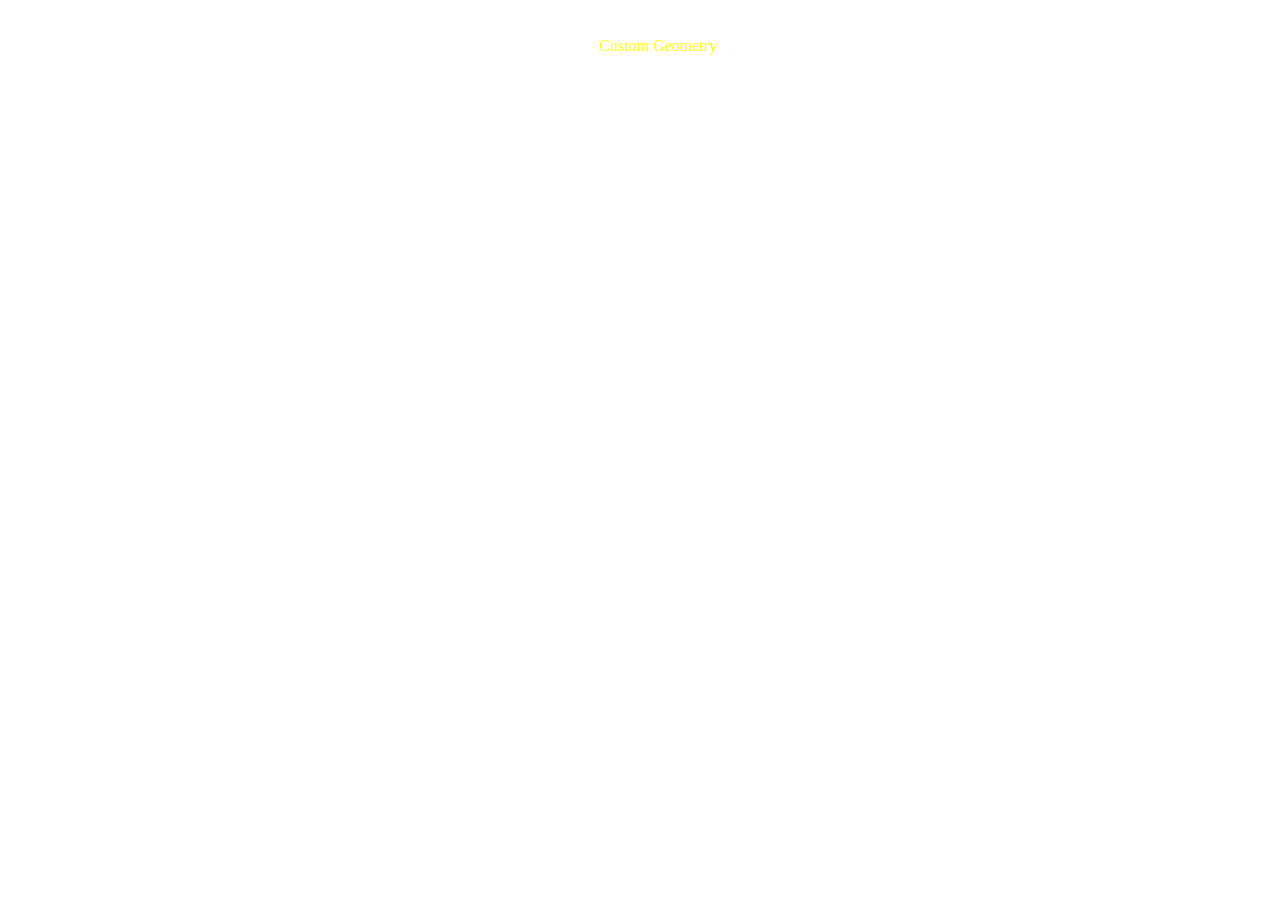
==== 3D mesh Shadow.html @ 278fc24e "Last updated date: 8/25/2020" ====
<!DOCTYPE html>

<html>

<head>
  <style>
    #info {
      position: absolute;
      top: 3%;
      width: 100%;
      padding: 10px;
      text-align: center;
      color: #ffff00
    }

    body {
      overflow: hidden;
    }
  </style>
</head>

<body>

  <div id="info">Custom Geometry</div>
  <script src="https://cdnjs.cloudflare.com/ajax/libs/three.js/109/three.min.js"></script>
  <script src="https://threejs.org/examples/js/controls/OrbitControls.js"></script>

  <script>
    var camera, scene, renderer, light, controls;
    var frame1, frame2;
    var angle = 0;

    init();
    animate();

    function triangleExample() {
      let loader = new THREE.TextureLoader();
      loader.crossOrigin = '';
      texture1 = loader.load('https://i.imgur.com/p8CRm9W.jpg');
      texture2 = loader.load('https://i.imgur.com/p8CRm9W.jpg');
      texture3 = loader.load('https://i.imgur.com/p8CRm9W.jpg');
      texture4 = loader.load('https://i.imgur.com/p8CRm9W.jpg');
      texture1.repeat.set(1, 2 / 3);
      texture2.repeat.set(2 / 3, 1);
      texture3.repeat.set(1 / 2, 1);
      texture4.repeat.set(1, 1 / 2);
      var geometry = new THREE.Geometry();
      geometry.vertices.push(
        new THREE.Vector3(30, 20, 0),
        new THREE.Vector3(30, -20, 0),
        new THREE.Vector3(90, -20, 0),
        new THREE.Vector3(90, -20, -30),
        new THREE.Vector3(30, -20, -30),
        new THREE.Vector3(30, 20, -30)
      );

      var face;
      face = new THREE.Face3(1, 2, 0);
      face.materialIndex = 0;
      geometry.faces.push(face);
      face = new THREE.Face3(2, 3, 0);
      face.materialIndex = 1;
      geometry.faces.push(face);
      face = new THREE.Face3(0, 3, 5);
      face.materialIndex = 2;
      geometry.faces.push(face);
      face = new THREE.Face3(3, 4, 5);
      face.materialIndex = 3;
      geometry.faces.push(face);
      face = new THREE.Face3(1, 3, 2);
      face.materialIndex = 4;
      geometry.faces.push(face);
      face = new THREE.Face3(1, 4, 3);
      face.materialIndex = 5;
      geometry.faces.push(face);
      geometry.computeBoundingSphere();
      geometry.computeFaceNormals();
      geometry.computeVertexNormals();

      var materialArray = [];
      materialArray.push(new THREE.MeshPhongMaterial({
        map: texture1
      }));
      materialArray.push(new THREE.MeshPhongMaterial({
        map: texture4
      }));
      materialArray.push(new THREE.MeshPhongMaterial({
        map: texture3
      }));
      materialArray.push(new THREE.MeshPhongMaterial({
        map: texture2
      }));
      materialArray.push(new THREE.MeshPhongMaterial({
        map: texture3
      }));
      materialArray.push(new THREE.MeshPhongMaterial({
        map: texture3
      }));
      var uv0 = new THREE.Vector2(0.0, 0.0);
      var uv1 = new THREE.Vector2(1.0, 0.0);
      var uv2 = new THREE.Vector2(0.0, 1.0);
      var uv3 = new THREE.Vector2(1.0, 1.0);
      geometry.faceVertexUvs[0].push([uv0, uv1, uv2]);
      geometry.faceVertexUvs[0].push([uv0, uv2, uv1]);
      geometry.faceVertexUvs[0].push([uv2, uv1, uv3]);
      geometry.faceVertexUvs[0].push([uv0, uv2, uv3]);
      geometry.faceVertexUvs[0].push([uv0, uv3, uv2]);
      geometry.faceVertexUvs[0].push([uv0, uv1, uv3]);
      var material = new THREE.MultiMaterial(materialArray);
      return new THREE.Mesh(geometry, material);
    }


    function init() {
      scene = new THREE.Scene();

      camera = new THREE.PerspectiveCamera(50, window.innerWidth / window.innerHeight, 1, 1000);
      camera.position.z = 500;
      camera.position.y = 200
      scene.add(camera);

      renderer = new THREE.WebGLRenderer();
      renderer.setSize(window.innerWidth, window.innerHeight);
      renderer.setClearColor(0x888888);

      controls = new THREE.OrbitControls(camera, renderer.domElement);
      document.body.appendChild(renderer.domElement);
      window.addEventListener('resize', onWindowResize, false);
      var amblight = new THREE.AmbientLight(0x444444); // soft white light
      scene.add(amblight);
      //////////////////////////////////////////////////////////////
      let loader = new THREE.TextureLoader();
      loader.crossOrigin = '';
      alpha = loader.load('https://i.imgur.com/pYpcBHY.png');
      texture = loader.load('https://i.imgur.com/p8CRm9W.jpg');
      texture1 = loader.load('https://i.imgur.com/p8CRm9W.jpg');
      texture2 = loader.load('https://i.imgur.com/p8CRm9W.jpg');
      texture3 = loader.load('https://i.imgur.com/p8CRm9W.jpg');
      texture4 = loader.load('https://i.imgur.com/p8CRm9W.jpg');
      texture5 = loader.load('https://i.imgur.com/p8CRm9W.jpg');
      texture6 = loader.load('https://i.imgur.com/p8CRm9W.jpg');
      texture7 = loader.load('https://i.imgur.com/p8CRm9W.jpg');

      texture1.repeat.set(1 / 2, 1); //
      texture2.repeat.set(1 / 2, 1 / 4);
      texture3.repeat.set(1 / 4, 1);
      texture4.repeat.set(1, 1 / 3);
      texture5.repeat.set(1, 1 / 6);
      texture6.repeat.set(1, 2 / 3); //
      texture7.repeat.set(1 / 4, 1 / 3);

      frame1 = new THREE.Group();
    
      let matArray = [];
      matArray.push(new THREE.MeshPhongMaterial({
        map: texture6
      }));
      matArray.push(new THREE.MeshPhongMaterial({
        map: texture6
      }));
      matArray.push(new THREE.MeshPhongMaterial({
        map: texture
      }));
      matArray.push(new THREE.MeshPhongMaterial({
        map: texture
      }));
      matArray.push(new THREE.MeshPhongMaterial({
        map: texture6
      }));
      matArray.push(new THREE.MeshPhongMaterial({
        map: texture6
      }));

      mesh = new THREE.Mesh(new THREE.BoxGeometry(60, 40, 60), new THREE.MultiMaterial(matArray));
      frame1.add(mesh);
      frame1.position.set(0, 0, 0);

      ///////////////////////////////////////////////////////////
      frame2 = new THREE.Group();
      var hole1 = new THREE.Path();

      hole1.absellipse(-15, -5, 10, 10, 0, Math.PI * 2, false);
      let backmatArray = [];
      backmatArray.push(new THREE.MeshPhongMaterial({
        map: texture3,
        color: 0x888888,
      }));
      backmatArray.push(new THREE.MeshPhongMaterial({
        map: texture3,
        color: 0x888888,
      }));
      backmatArray.push(new THREE.MeshPhongMaterial({
        map: texture5,
        color: 0x888888,
      }));
      backmatArray.push(new THREE.MeshPhongMaterial({
        map: texture5,
        color: 0x888888,
      }));
      backmatArray.push(new THREE.MeshPhongMaterial({
        map: texture6,
        visible: false
      }));
      backmatArray.push(new THREE.MeshPhongMaterial({
        map: texture6,
        visible: false
      }));

      backMesh = new THREE.Mesh(new THREE.BoxGeometry(90, 60, 15), new THREE.MultiMaterial(backmatArray));
      backMesh.rotation.z = Math.PI
      frame2.add(backMesh);

      let leftmatArray = [];
      leftmatArray.push(new THREE.MeshPhongMaterial({
        map: texture3,
        visible: false
      }));
      leftmatArray.push(new THREE.MeshPhongMaterial({
        map: texture3,
        color: 0x888888,
      }));
      leftmatArray.push(new THREE.MeshPhongMaterial({
        map: texture2,
        color: 0x888888,
      }));
      leftmatArray.push(new THREE.MeshPhongMaterial({
        map: texture2,
        color: 0x888888,
      }));
      leftmatArray.push(new THREE.MeshPhongMaterial({
        map: texture1,
        visible: false
      }));
      leftmatArray.push(new THREE.MeshPhongMaterial({
        map: texture1,
        visible: false
      }));
      geometry = new THREE.BoxGeometry(30, 60, 15);
      leftMesh = new THREE.Mesh(geometry, new THREE.MultiMaterial(leftmatArray));
      leftMesh.position.set(-30, 0, 15)
      frame2.add(leftMesh);


      let rightmatArray = [];
      rightmatArray.push(new THREE.MeshPhongMaterial({
        map: texture7,
        color: 0x888888,
      }));
      rightmatArray.push(new THREE.MeshPhongMaterial({
        map: texture7,
        visible: false
      }));
      rightmatArray.push(new THREE.MeshPhongMaterial({
        map: texture5,
        visible: false
      }));
      rightmatArray.push(new THREE.MeshPhongMaterial({
        map: texture5,
        color: 0x888888,
      }));
      rightmatArray.push(new THREE.MeshPhongMaterial({
        map: texture4,
        visible: false
      }));
      rightmatArray.push(new THREE.MeshPhongMaterial({
        map: texture4,
        visible: false
      }));
      rightMesh = new THREE.Mesh(new THREE.BoxGeometry(60, 20, 15), new THREE.MultiMaterial(rightmatArray));
      rightMesh.position.set(15, -20, 15)
      frame2.add(rightMesh);

      var shape = new THREE.Shape();
      shape.moveTo(-45, -30)
      shape.lineTo(45, -30)
      shape.lineTo(45, -10)
      shape.lineTo(-15, 30)
      shape.lineTo(-45, 30)
      shape.lineTo(-45, -30)
      
      var hole = new THREE.Path();
      hole.absellipse(-15, -5, 15, 15, 0, Math.PI * 2, false);
      shape.holes.push(hole);
      
      var shapeMesh = new THREE.Mesh(new THREE.ShapeGeometry(shape), new THREE.MeshPhongMaterial({
        color: 0x888888,
      }))
      shapeMesh.position.z = 22.5;
      frame2.add(shapeMesh);

      var shape1 = new THREE.Shape();
      shape1.moveTo(-45, -30)
      shape1.lineTo(45, -30)
      shape1.lineTo(45, 30)
      shape1.lineTo(-45, 30)
      shape1.lineTo(-45, -30)

      var hole2 = new THREE.Path(); // 添加“眼睛”孔洞1
      hole2.absellipse(15, -5, 15, 15, 0, Math.PI * 2, false);
      shape1.holes.push(hole2);

      var shapeGeometry1 = new THREE.ShapeGeometry(shape1);
      var shapeMesh1 = new THREE.Mesh(new THREE.ShapeGeometry(shape1), new THREE.MeshPhongMaterial({
        color: 0x888888,
        //doubleside : true
      }))
      shapeMesh1.position.z = -7.5;
      shapeMesh1.rotation.y = Math.PI
      frame2.add(shapeMesh1)

      var shape2 = new THREE.Shape();
      shape2.moveTo(-45, -30)
      shape2.lineTo(45, -30)
      shape2.lineTo(45, 30)
      shape2.lineTo(-45, 30)
      shape2.lineTo(-45, -30)
      shape2.holes.push(hole);
      var shapeMesh3 = new THREE.Mesh(new THREE.ShapeGeometry(shape2), new THREE.MeshPhongMaterial({
        color: 0x888888,
        //doubleside : true
      }))
      shapeMesh3.position.z = 7.5;
      //shapeMesh3.rotation.y = Math.PI
      frame2.add(shapeMesh3)

      var shape3 = new THREE.Shape();
      shape3.moveTo(-17, 0)
      shape3.lineTo(58, 0)
      shape3.lineTo(58, 15)
      shape3.lineTo(-17, 15)
      shape3.lineTo(-17, 0)

      var shapeMesh4 = new THREE.Mesh(new THREE.ShapeGeometry(shape3), new THREE.MeshPhongMaterial({
        color: 0x888888,
      }))
      shapeMesh4.position.z = 22.5;
      shapeMesh4.rotation.x = -Math.PI / 2
      shapeMesh4.rotation.y = Math.PI * 1 / 5
      shapeMesh4.position.y = 20
      shapeMesh4.position.x = -3
      frame2.add(shapeMesh4)

      var cylinder = new THREE.Mesh(new THREE.CylinderGeometry(15, 15, 30, 80, 2, true), new THREE.MeshPhongMaterial({
        color: 0x888888,
        side: THREE.DoubleSide
      }));
      frame2.add(cylinder);

      cylinder.rotation.x = Math.PI / 2
      cylinder.position.set(-15, -5, 7.5);


      var floor = new THREE.Mesh(new THREE.PlaneGeometry(600, 600),
        new THREE.MeshPhongMaterial({
          map: texture
        }));
      floor.position.y = -50
      floor.rotation.x = -Math.PI / 2;
      scene.add(floor);

      frame1.add(triangleExample());
      scene.add(frame1);
      scene.add(frame2);

      ////////////////////////////////////////////////////////////////////////////////////////////////////
      // spotlight
      light = new THREE.SpotLight(0xffffff, 1.5);
      light.position.set(0, 150, 0);
      light.angle = Math.PI / 3;
      light.penumbra = 0.5;
      scene.add(light);
      light.target = frame2;
      ////////////////////////////////////////////////////////////////////////////////////////////////////
      // shadow map settings
      light.castShadow = true;
      light.shadow.mapSize.width = 1024;
      light.shadow.mapSize.height = 1024;
      light.shadow.camera.near = 10;
      light.shadow.camera.far = 500;
      light.shadow.camera.fov = light.angle / Math.PI * 180 * 2;

      renderer.shadowMap.enabled = true;
      renderer.shadowMap.type = THREE.PCFShadowMap;

      backMesh.castShadow = true;
      backMesh.receiveShadow = true;
      rightMesh.castShadow = true;
      rightMesh.receiveShadow = true;
      leftMesh.castShadow = true;
      leftMesh.receiveShadow = true;
      shapeMesh.castShadow = true;
      shapeMesh.receiveShadow = true;
      shapeMesh1.castShadow = true;
      shapeMesh1.receiveShadow = true;
      shapeMesh3.castShadow = true;
      shapeMesh3.receiveShadow = true;
      shapeMesh4.castShadow = true;
      shapeMesh4.receiveShadow = true;

      floor.castShadow = true;
      floor.receiveShadow = true;

      slhelper = new THREE.SpotLightHelper(light);
      lschelper = new THREE.CameraHelper(light.shadow.camera)
      //scene.add(slhelper)
      //scene.add(lschelper);

      //////////////////////////////////////////////////
      // directional light
      light2 = new THREE.DirectionalLight(0x777777);
      light2.position.set(-80, 160, -80);
      light2.castShadow = true;
      light2.shadow.camera.left = -180;
      light2.shadow.camera.top = -180;
      light2.shadow.camera.right = 180;
      light2.shadow.camera.bottom = 180;
      light2.shadow.camera.near = 50;
      light2.shadow.camera.far = 300;
      light2.target = mesh;

      light2.shadow.mapSize.width = light2.shadow.mapSize.height = 1024;
      //scene.add(light2);
      light2.shadow.bias = -0.01

      renderer.shadowMap.enabled = true;
      renderer.shadowMap.type = THREE.PCFSoftShadowMap;
      floor.receiveShadow = true;

      mesh.castShadow = true;
      mesh.receiveShadow = true; // self shadow


      dlhelper = new THREE.DirectionalLightHelper(light2, 5);
      //scene.add(dlhelper);
      dlshelper = new THREE.CameraHelper(light2.shadow.camera)
      //scene.add(dlshelper);

    }

    function onWindowResize() {
      camera.aspect = window.innerWidth / window.innerHeight;
      camera.updateProjectionMatrix();
      renderer.setSize(window.innerWidth, window.innerHeight);
    }

    function animate() {
      angle += 0.01;
      frame2.position.set(150 * Math.cos(angle), 0, -150 * Math.sin(angle));
      controls.update();
      requestAnimationFrame(animate);
      render();
    }

    function render() {
      renderer.render(scene, camera);
    }

  </script>
</body>

</html>
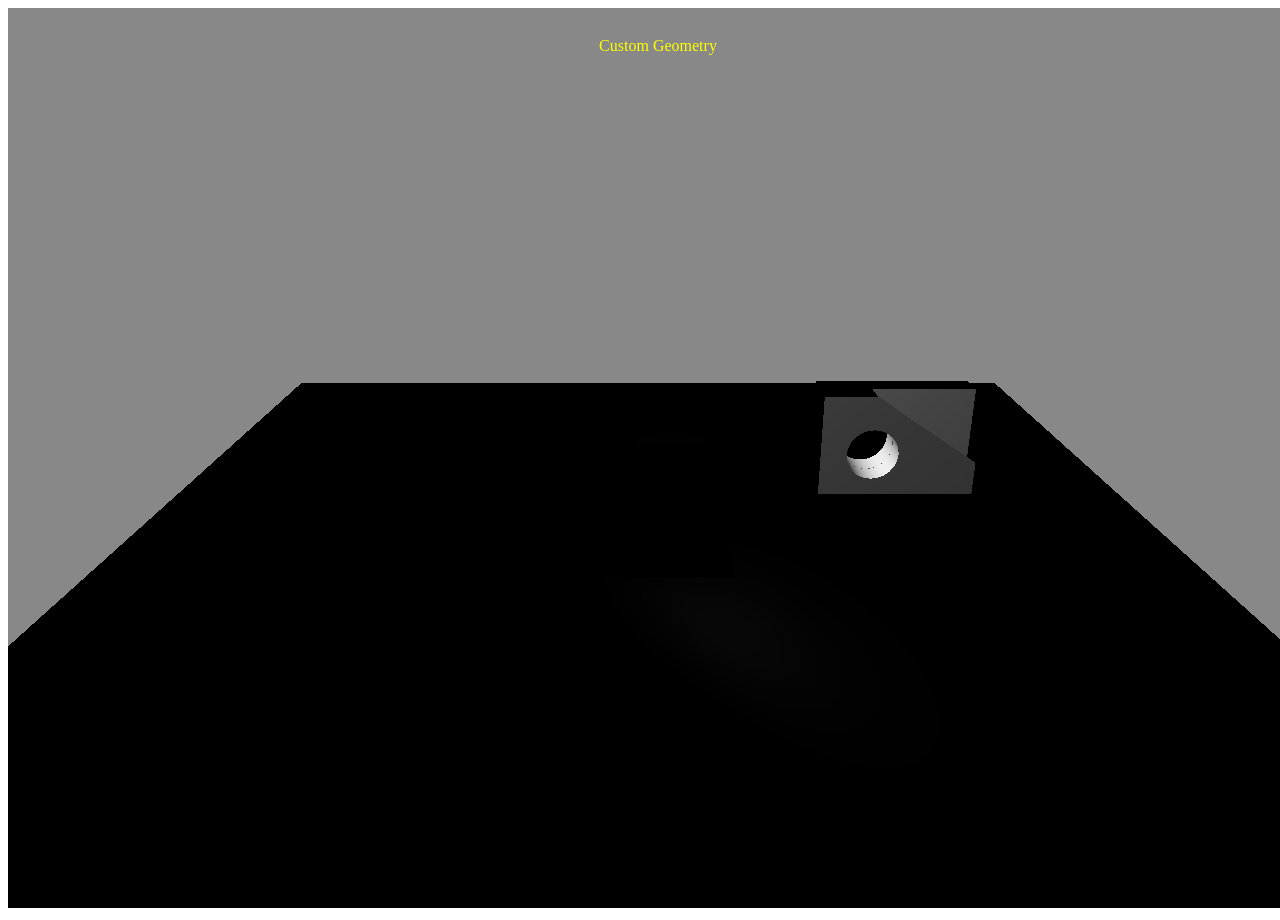
==== commit 191bb170: "Update all three.min.js" ====
--- a/3D mesh Shadow.html
+++ b/3D mesh Shadow.html
@@ -22,8 +22,8 @@
 <body>
 
   <div id="info">Custom Geometry</div>
-  <script src="https://cdnjs.cloudflare.com/ajax/libs/three.js/109/three.min.js"></script>
-  <script src="https://threejs.org/examples/js/controls/OrbitControls.js"></script>
+  <script src="./js/build/three.min.js"></script>
+  <script src="./js/controls/OrbitControls.js"></script>
 
   <script>
     var camera, scene, renderer, light, controls;
